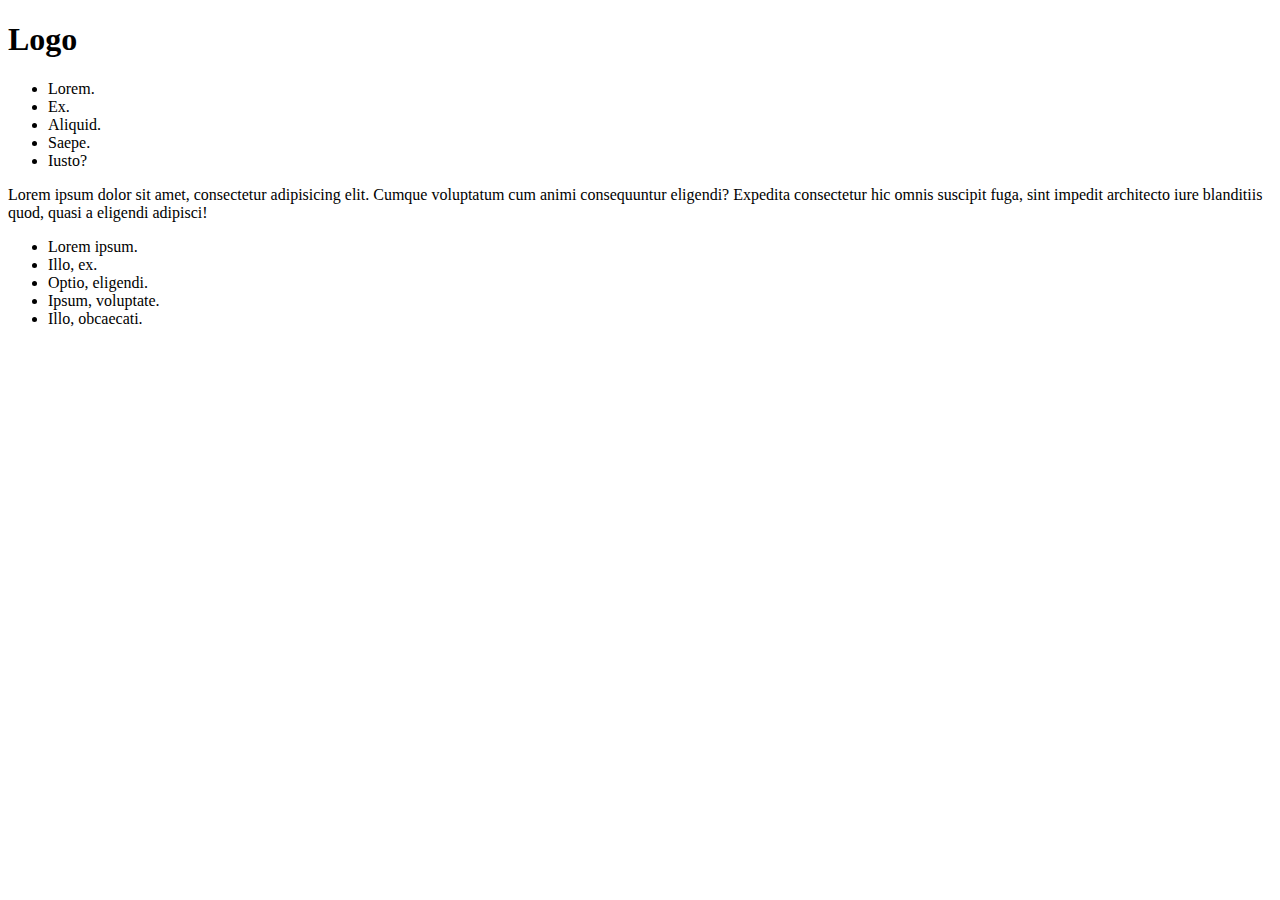
==== index.html @ 73438144 "Revert "Add css"" ====
<!DOCTYPE html>
<html lang="en">
<head>
	<meta charset="UTF-8">
	<title>Title</title>
</head>
<body>
	<header>
		<h1>Logo</h1>
		<nav>
			<ul>
				<li>Lorem.</li>
				<li>Ex.</li>
				<li>Aliquid.</li>
				<li>Saepe.</li>
				<li>Iusto?</li>
			</ul>
		</nav>
	</header>
	<main>
		<p>Lorem ipsum dolor sit amet, consectetur adipisicing elit. Cumque voluptatum cum animi consequuntur eligendi? Expedita consectetur hic omnis suscipit fuga, sint impedit architecto iure blanditiis quod, quasi a eligendi adipisci!</p>
	</main>
	<footer>
		<ul>
			<li>Lorem ipsum.</li>
			<li>Illo, ex.</li>
			<li>Optio, eligendi.</li>
			<li>Ipsum, voluptate.</li>
			<li>Illo, obcaecati.</li>
		</ul>
	</footer>
</body>
</html>
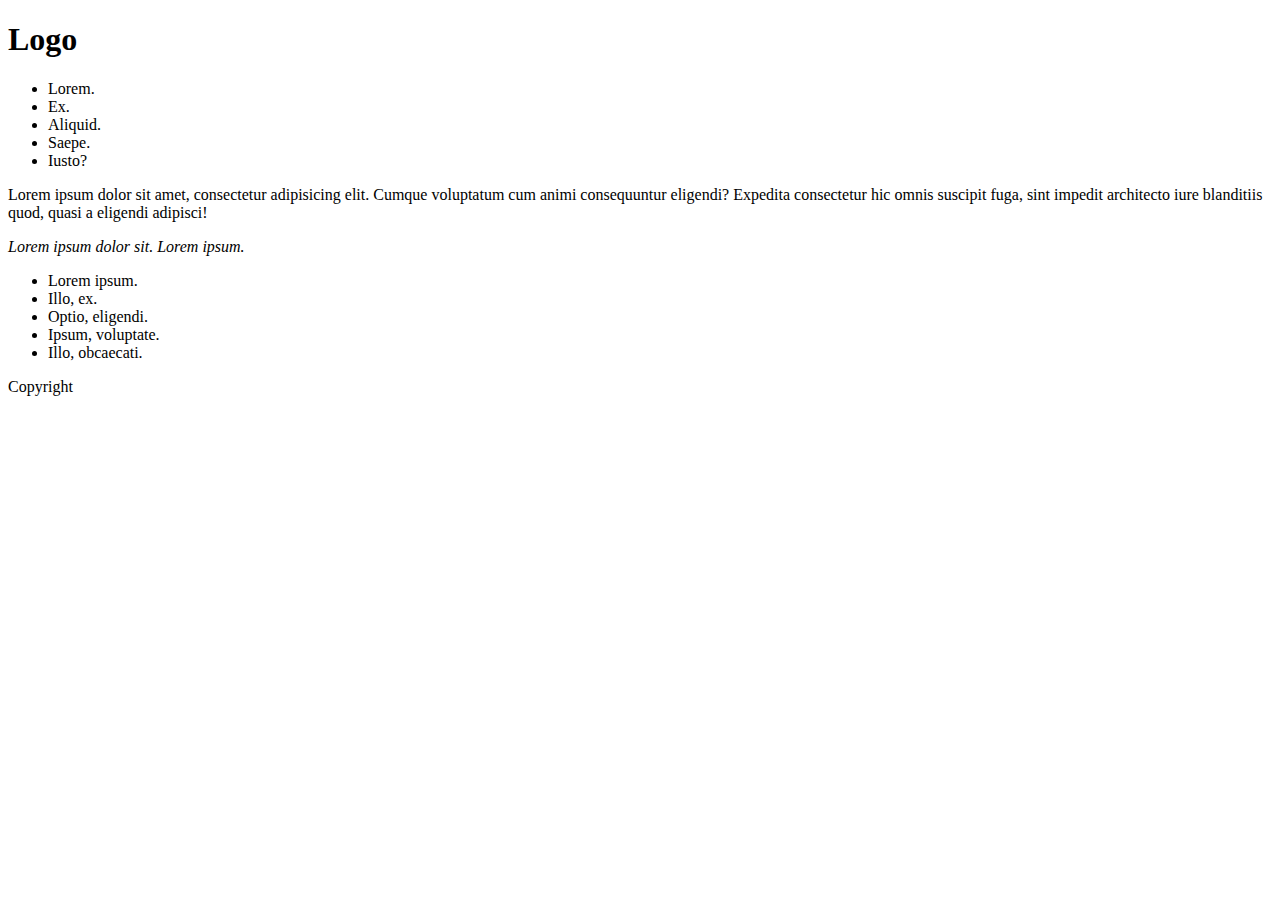
==== commit 7896c721: "Merge pull request #7 from Ediiik/phase-1" ====
--- a/index.html
+++ b/index.html
@@ -5,6 +5,8 @@
 	<title>Title</title>
 </head>
 <body>
+	<div class="cookie-notice"></div>
+	<div class="browser-notice"></div>
 	<header>
 		<h1>Logo</h1>
 		<nav>
@@ -21,6 +23,10 @@
 		<p>Lorem ipsum dolor sit amet, consectetur adipisicing elit. Cumque voluptatum cum animi consequuntur eligendi? Expedita consectetur hic omnis suscipit fuga, sint impedit architecto iure blanditiis quod, quasi a eligendi adipisci!</p>
 	</main>
 	<footer>
+		<address>
+			Lorem ipsum dolor sit.
+			Lorem ipsum.
+		</address>
 		<ul>
 			<li>Lorem ipsum.</li>
 			<li>Illo, ex.</li>
@@ -28,6 +34,7 @@
 			<li>Ipsum, voluptate.</li>
 			<li>Illo, obcaecati.</li>
 		</ul>
+		<p>Copyright</p>
 	</footer>
 </body>
 </html>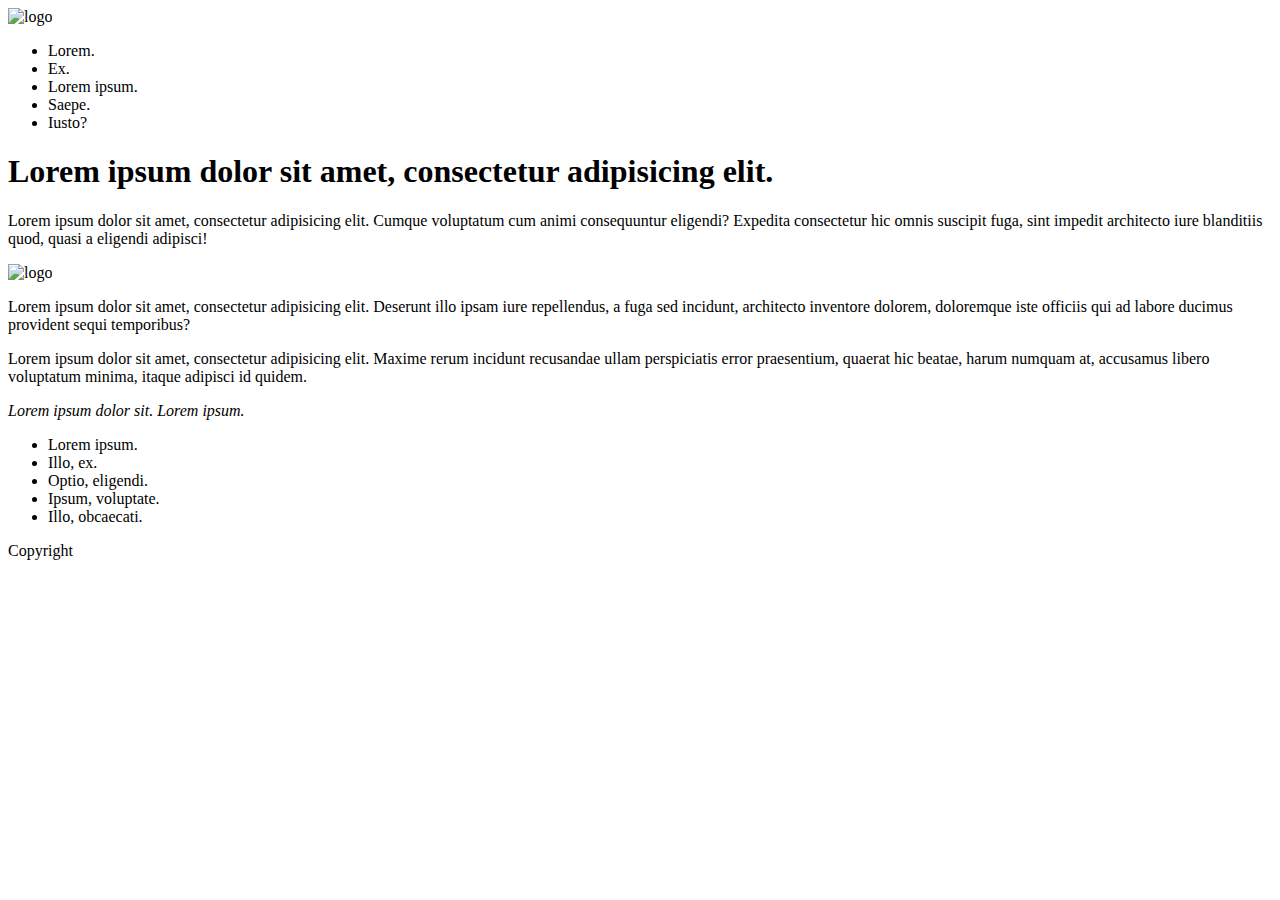
==== commit 52ca15b4: "Merge pull request #5 from Ediiik/phase-2" ====
--- a/index.html
+++ b/index.html
@@ -8,19 +8,23 @@
 	<div class="cookie-notice"></div>
 	<div class="browser-notice"></div>
 	<header>
-		<h1>Logo</h1>
+		<div id="logo"><img src="#" alt="logo"></div>
 		<nav>
 			<ul>
 				<li>Lorem.</li>
 				<li>Ex.</li>
-				<li>Aliquid.</li>
+				<li>Lorem ipsum.</li>
 				<li>Saepe.</li>
 				<li>Iusto?</li>
 			</ul>
 		</nav>
 	</header>
 	<main>
+		<h1>Lorem ipsum dolor sit amet, consectetur adipisicing elit.</h1>
 		<p>Lorem ipsum dolor sit amet, consectetur adipisicing elit. Cumque voluptatum cum animi consequuntur eligendi? Expedita consectetur hic omnis suscipit fuga, sint impedit architecto iure blanditiis quod, quasi a eligendi adipisci!</p>
+		<div id="logo"><img src="#" alt="logo"></div>
+		<p>Lorem ipsum dolor sit amet, consectetur adipisicing elit. Deserunt illo ipsam iure repellendus, a fuga sed incidunt, architecto inventore dolorem, doloremque iste officiis qui ad labore ducimus provident sequi temporibus?</p>
+		<p>Lorem ipsum dolor sit amet, consectetur adipisicing elit. Maxime rerum incidunt recusandae ullam perspiciatis error praesentium, quaerat hic beatae, harum numquam at, accusamus libero voluptatum minima, itaque adipisci id quidem.</p>
 	</main>
 	<footer>
 		<address>
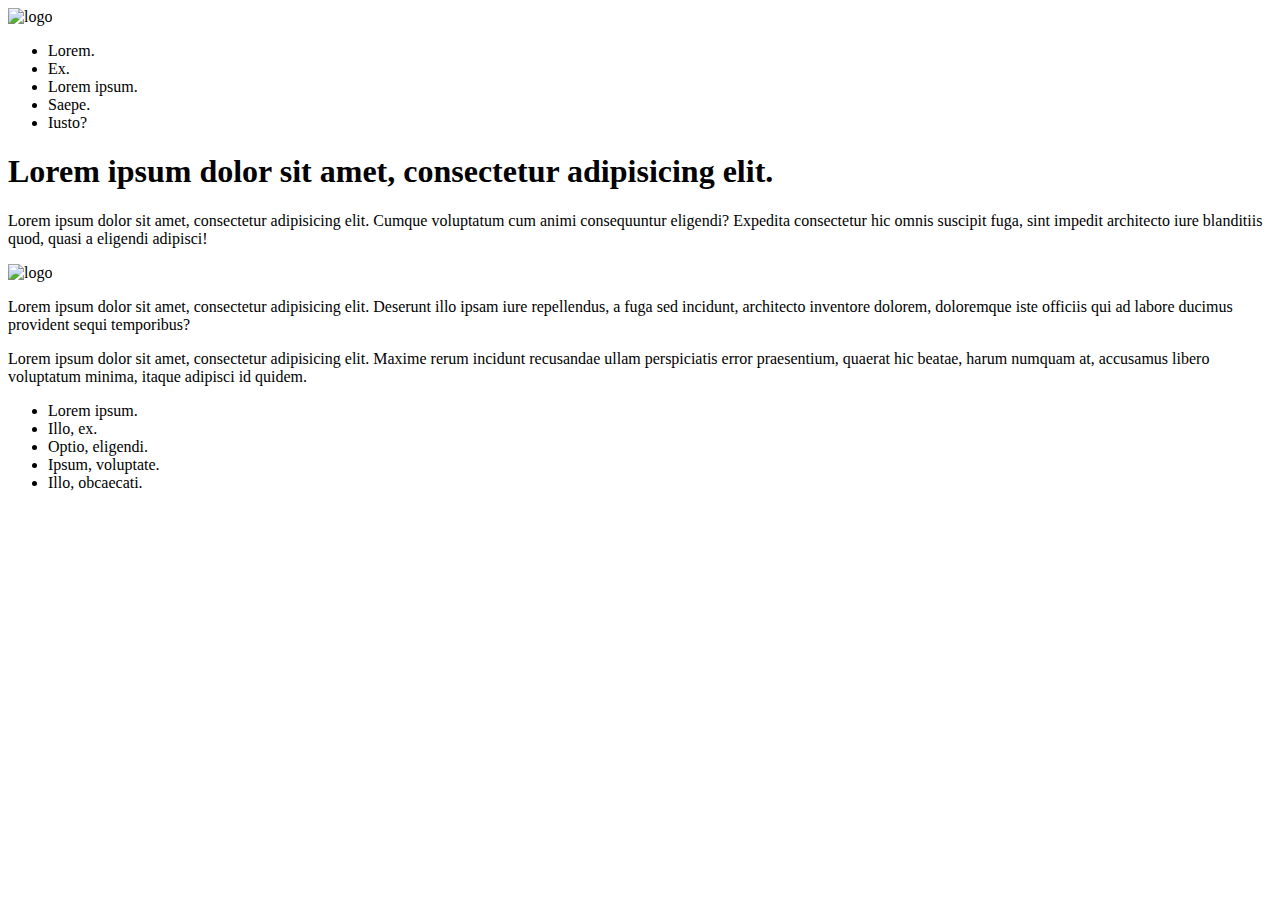
==== commit e47e3ac5: "Merge pull request #8 from Ediiik/revert-6-phase-3" ====
--- a/index.html
+++ b/index.html
@@ -5,8 +5,6 @@
 	<title>Title</title>
 </head>
 <body>
-	<div class="cookie-notice"></div>
-	<div class="browser-notice"></div>
 	<header>
 		<div id="logo"><img src="#" alt="logo"></div>
 		<nav>
@@ -27,10 +25,6 @@
 		<p>Lorem ipsum dolor sit amet, consectetur adipisicing elit. Maxime rerum incidunt recusandae ullam perspiciatis error praesentium, quaerat hic beatae, harum numquam at, accusamus libero voluptatum minima, itaque adipisci id quidem.</p>
 	</main>
 	<footer>
-		<address>
-			Lorem ipsum dolor sit.
-			Lorem ipsum.
-		</address>
 		<ul>
 			<li>Lorem ipsum.</li>
 			<li>Illo, ex.</li>
@@ -38,7 +32,6 @@
 			<li>Ipsum, voluptate.</li>
 			<li>Illo, obcaecati.</li>
 		</ul>
-		<p>Copyright</p>
 	</footer>
 </body>
 </html>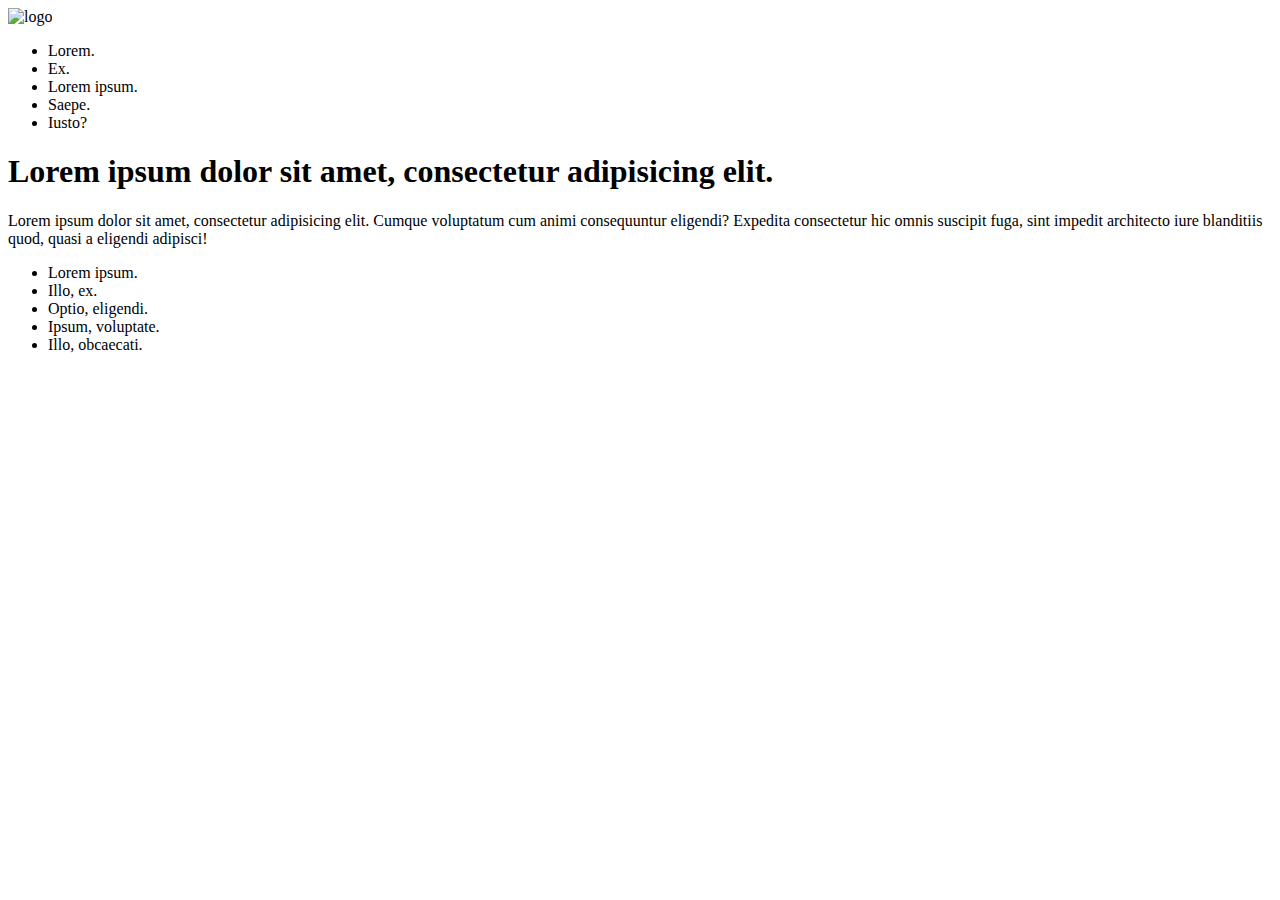
==== commit 9751698e: "Change about page" ====
--- a/index.html
+++ b/index.html
@@ -20,9 +20,6 @@
 	<main>
 		<h1>Lorem ipsum dolor sit amet, consectetur adipisicing elit.</h1>
 		<p>Lorem ipsum dolor sit amet, consectetur adipisicing elit. Cumque voluptatum cum animi consequuntur eligendi? Expedita consectetur hic omnis suscipit fuga, sint impedit architecto iure blanditiis quod, quasi a eligendi adipisci!</p>
-		<div id="logo"><img src="#" alt="logo"></div>
-		<p>Lorem ipsum dolor sit amet, consectetur adipisicing elit. Deserunt illo ipsam iure repellendus, a fuga sed incidunt, architecto inventore dolorem, doloremque iste officiis qui ad labore ducimus provident sequi temporibus?</p>
-		<p>Lorem ipsum dolor sit amet, consectetur adipisicing elit. Maxime rerum incidunt recusandae ullam perspiciatis error praesentium, quaerat hic beatae, harum numquam at, accusamus libero voluptatum minima, itaque adipisci id quidem.</p>
 	</main>
 	<footer>
 		<ul>
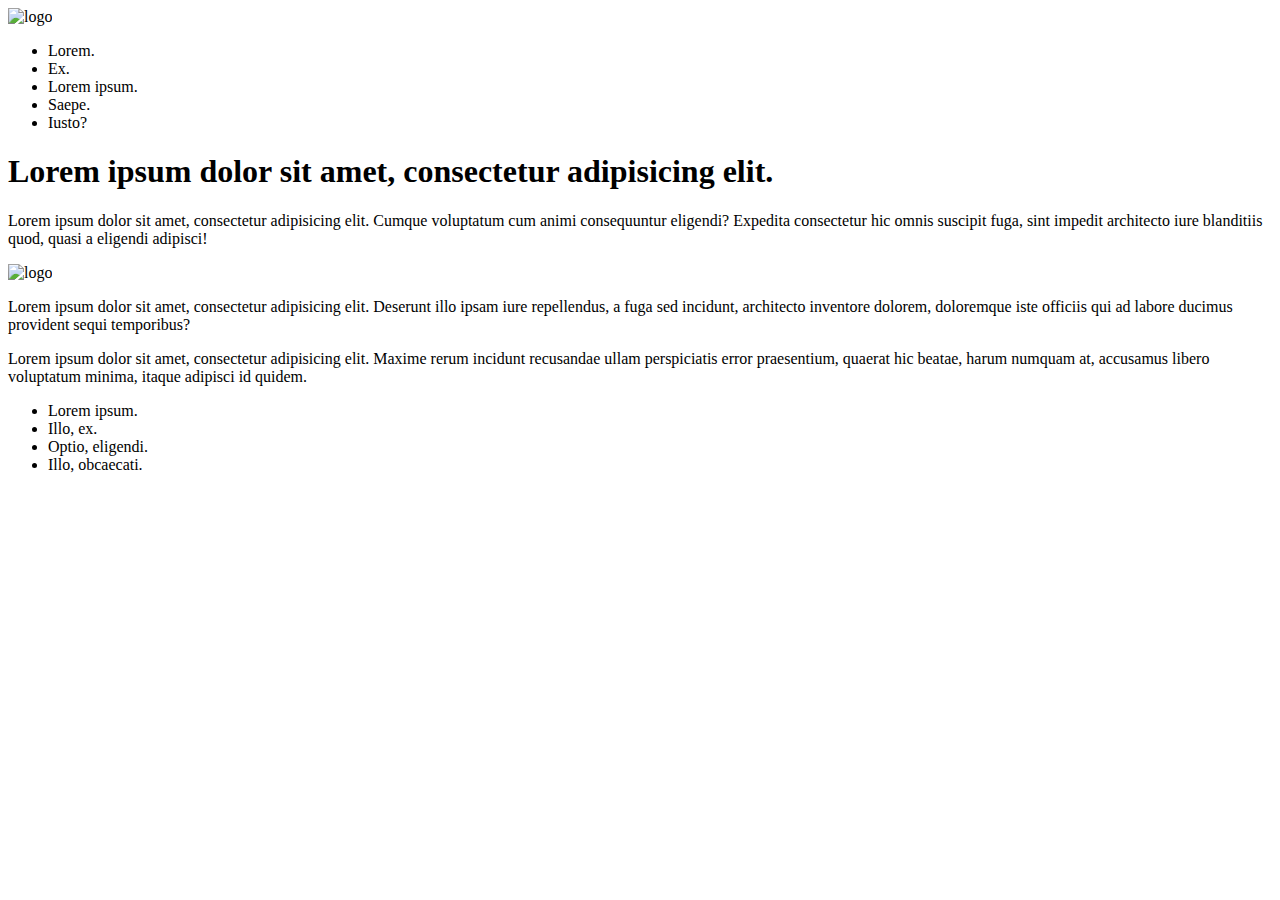
==== commit 52a7e7d7: "Add footer" ====
--- a/index.html
+++ b/index.html
@@ -20,13 +20,15 @@
 	<main>
 		<h1>Lorem ipsum dolor sit amet, consectetur adipisicing elit.</h1>
 		<p>Lorem ipsum dolor sit amet, consectetur adipisicing elit. Cumque voluptatum cum animi consequuntur eligendi? Expedita consectetur hic omnis suscipit fuga, sint impedit architecto iure blanditiis quod, quasi a eligendi adipisci!</p>
+		<div id="logo"><img src="#" alt="logo"></div>
+		<p>Lorem ipsum dolor sit amet, consectetur adipisicing elit. Deserunt illo ipsam iure repellendus, a fuga sed incidunt, architecto inventore dolorem, doloremque iste officiis qui ad labore ducimus provident sequi temporibus?</p>
+		<p>Lorem ipsum dolor sit amet, consectetur adipisicing elit. Maxime rerum incidunt recusandae ullam perspiciatis error praesentium, quaerat hic beatae, harum numquam at, accusamus libero voluptatum minima, itaque adipisci id quidem.</p>
 	</main>
 	<footer>
 		<ul>
 			<li>Lorem ipsum.</li>
 			<li>Illo, ex.</li>
 			<li>Optio, eligendi.</li>
-			<li>Ipsum, voluptate.</li>
 			<li>Illo, obcaecati.</li>
 		</ul>
 	</footer>
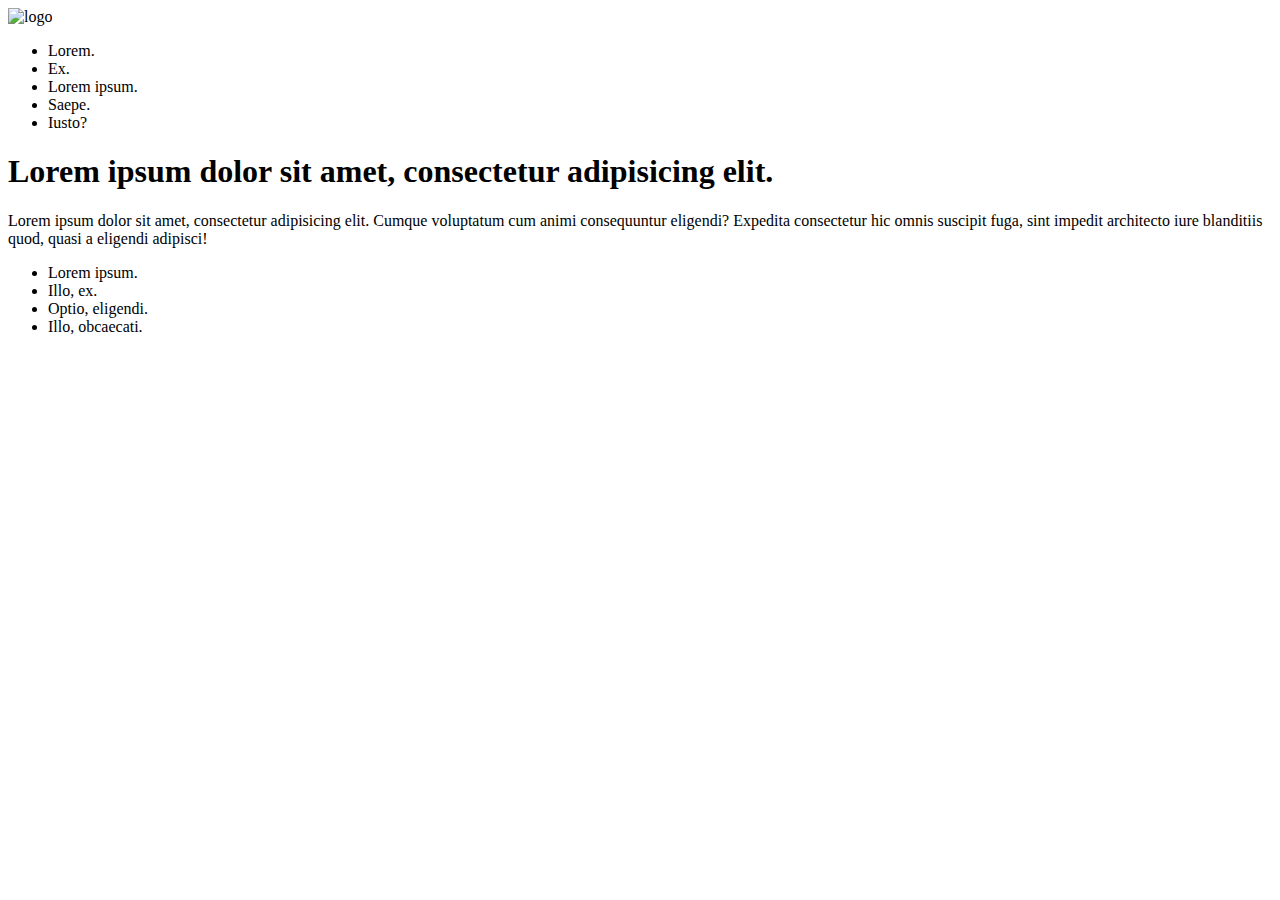
==== commit cbbde3c8: "Merge branch 'master' into phase-2" ====
--- a/index.html
+++ b/index.html
@@ -20,9 +20,6 @@
 	<main>
 		<h1>Lorem ipsum dolor sit amet, consectetur adipisicing elit.</h1>
 		<p>Lorem ipsum dolor sit amet, consectetur adipisicing elit. Cumque voluptatum cum animi consequuntur eligendi? Expedita consectetur hic omnis suscipit fuga, sint impedit architecto iure blanditiis quod, quasi a eligendi adipisci!</p>
-		<div id="logo"><img src="#" alt="logo"></div>
-		<p>Lorem ipsum dolor sit amet, consectetur adipisicing elit. Deserunt illo ipsam iure repellendus, a fuga sed incidunt, architecto inventore dolorem, doloremque iste officiis qui ad labore ducimus provident sequi temporibus?</p>
-		<p>Lorem ipsum dolor sit amet, consectetur adipisicing elit. Maxime rerum incidunt recusandae ullam perspiciatis error praesentium, quaerat hic beatae, harum numquam at, accusamus libero voluptatum minima, itaque adipisci id quidem.</p>
 	</main>
 	<footer>
 		<ul>
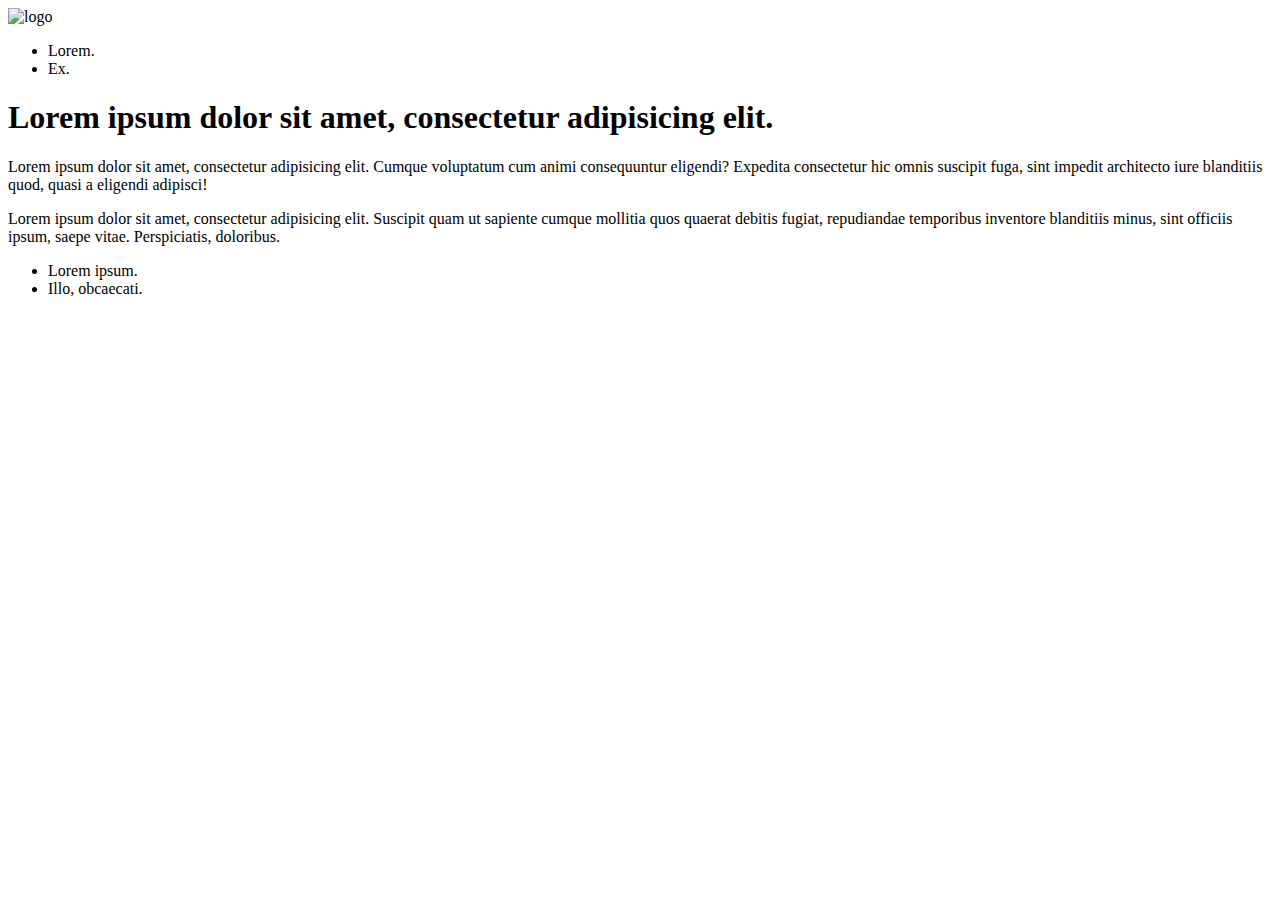
==== commit a47bac18: "Add new page" ====
--- a/index.html
+++ b/index.html
@@ -11,21 +11,17 @@
 			<ul>
 				<li>Lorem.</li>
 				<li>Ex.</li>
-				<li>Lorem ipsum.</li>
-				<li>Saepe.</li>
-				<li>Iusto?</li>
 			</ul>
 		</nav>
 	</header>
 	<main>
 		<h1>Lorem ipsum dolor sit amet, consectetur adipisicing elit.</h1>
 		<p>Lorem ipsum dolor sit amet, consectetur adipisicing elit. Cumque voluptatum cum animi consequuntur eligendi? Expedita consectetur hic omnis suscipit fuga, sint impedit architecto iure blanditiis quod, quasi a eligendi adipisci!</p>
+		<p>Lorem ipsum dolor sit amet, consectetur adipisicing elit. Suscipit quam ut sapiente cumque mollitia quos quaerat debitis fugiat, repudiandae temporibus inventore blanditiis minus, sint officiis ipsum, saepe vitae. Perspiciatis, doloribus.</p>
 	</main>
 	<footer>
 		<ul>
 			<li>Lorem ipsum.</li>
-			<li>Illo, ex.</li>
-			<li>Optio, eligendi.</li>
 			<li>Illo, obcaecati.</li>
 		</ul>
 	</footer>
